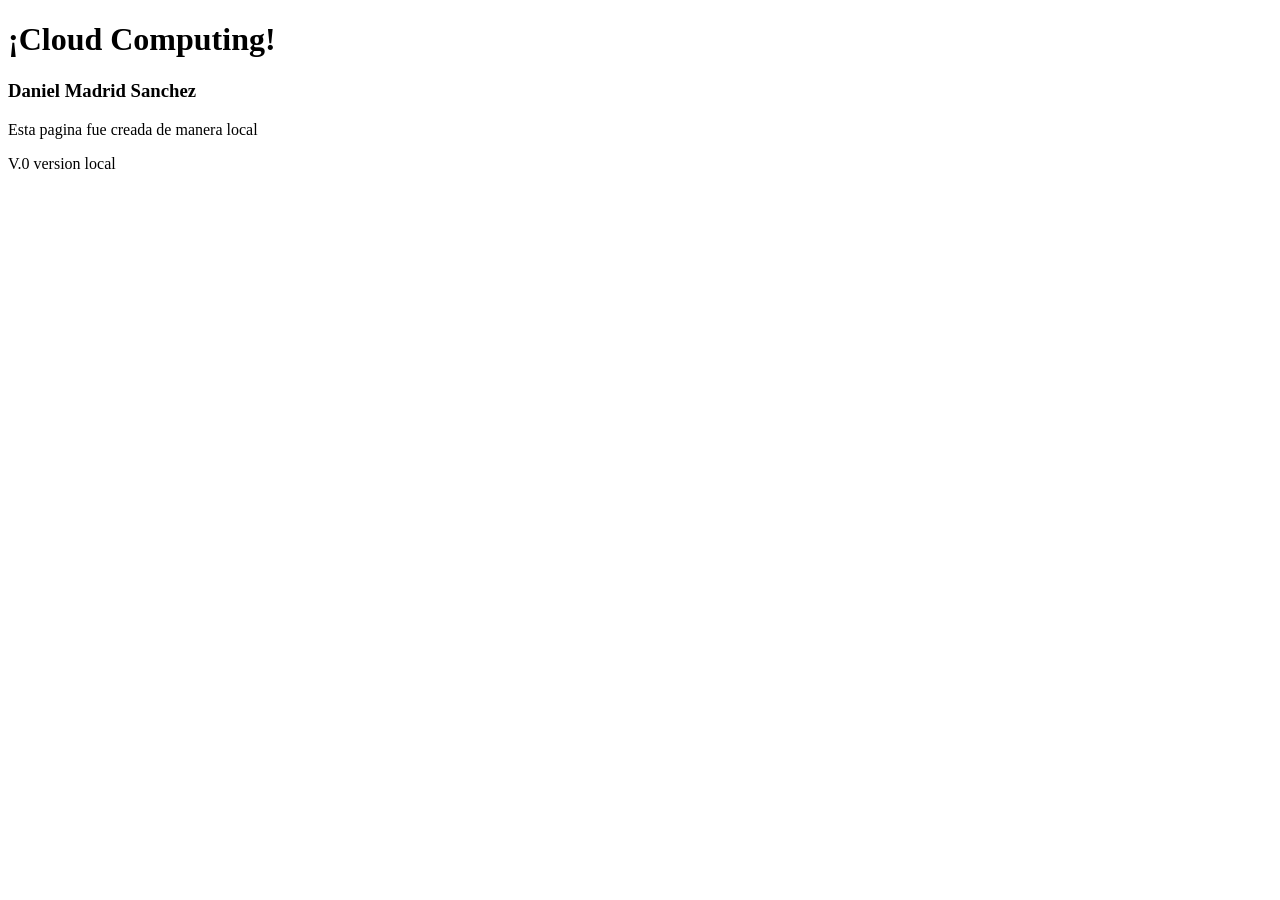
==== index.html @ 3df2db91 "V.0 html local" ====
<!DOCTYPE html>
<html lang="en">
<head>
    <meta charset="UTF-8">
    <meta name="viewport" content="width=device-width, initial-scale=1.0">
    <title>Primera pagina Cloud</title>
</head>
<body>
    <header>
        <h1>¡Cloud Computing!</h1>
    </header>
    
    <h3>Daniel Madrid Sanchez</h3>
    <p>Esta pagina fue creada de manera local</p>
    <footer>V.0 version local</footer>
</body>
</html>
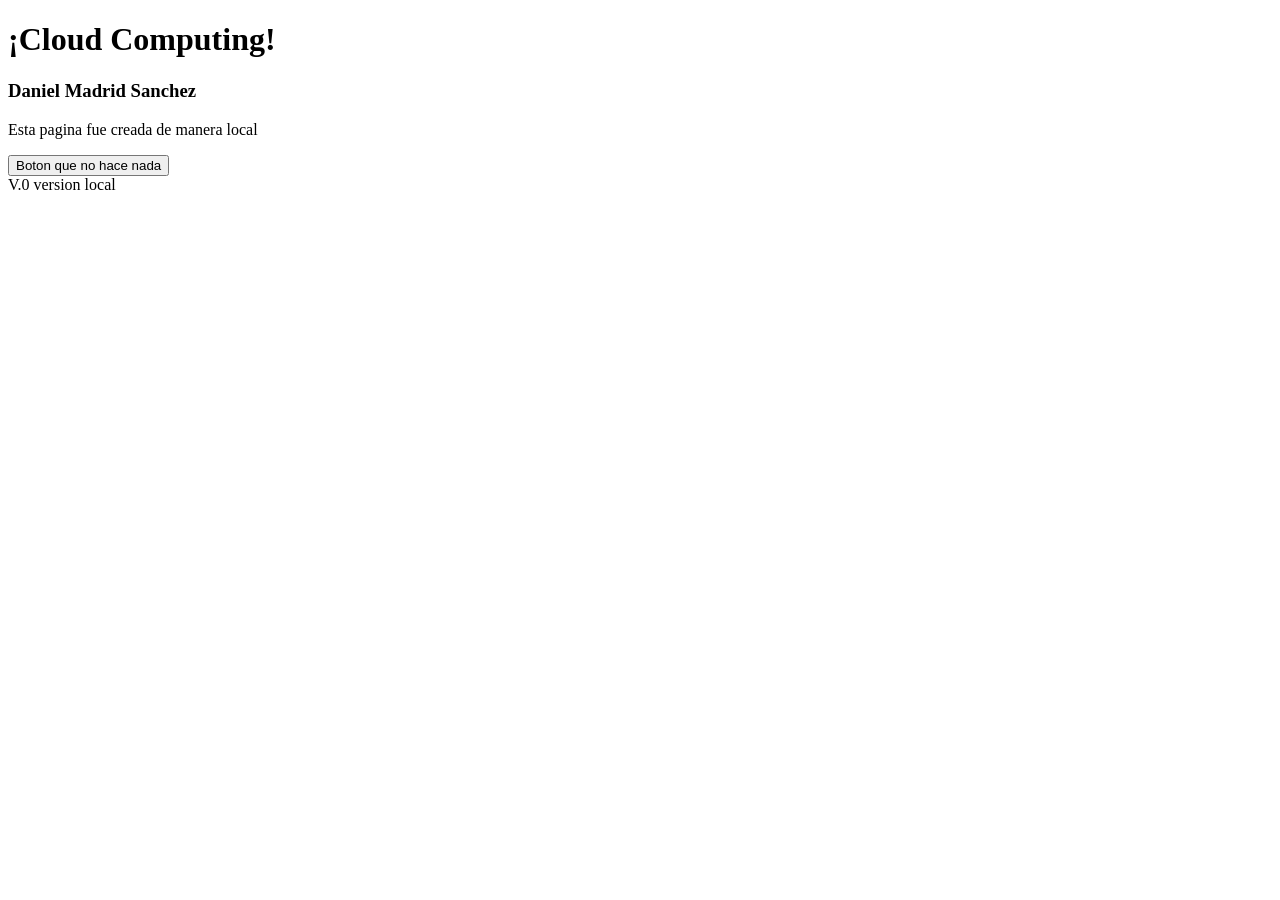
==== commit 329f318e: "boton añadido" ====
--- a/index.html
+++ b/index.html
@@ -12,6 +12,7 @@
     
     <h3>Daniel Madrid Sanchez</h3>
     <p>Esta pagina fue creada de manera local</p>
+    <button type="button">Boton que  no hace nada</button>
     <footer>V.0 version local</footer>
 </body>
 </html>
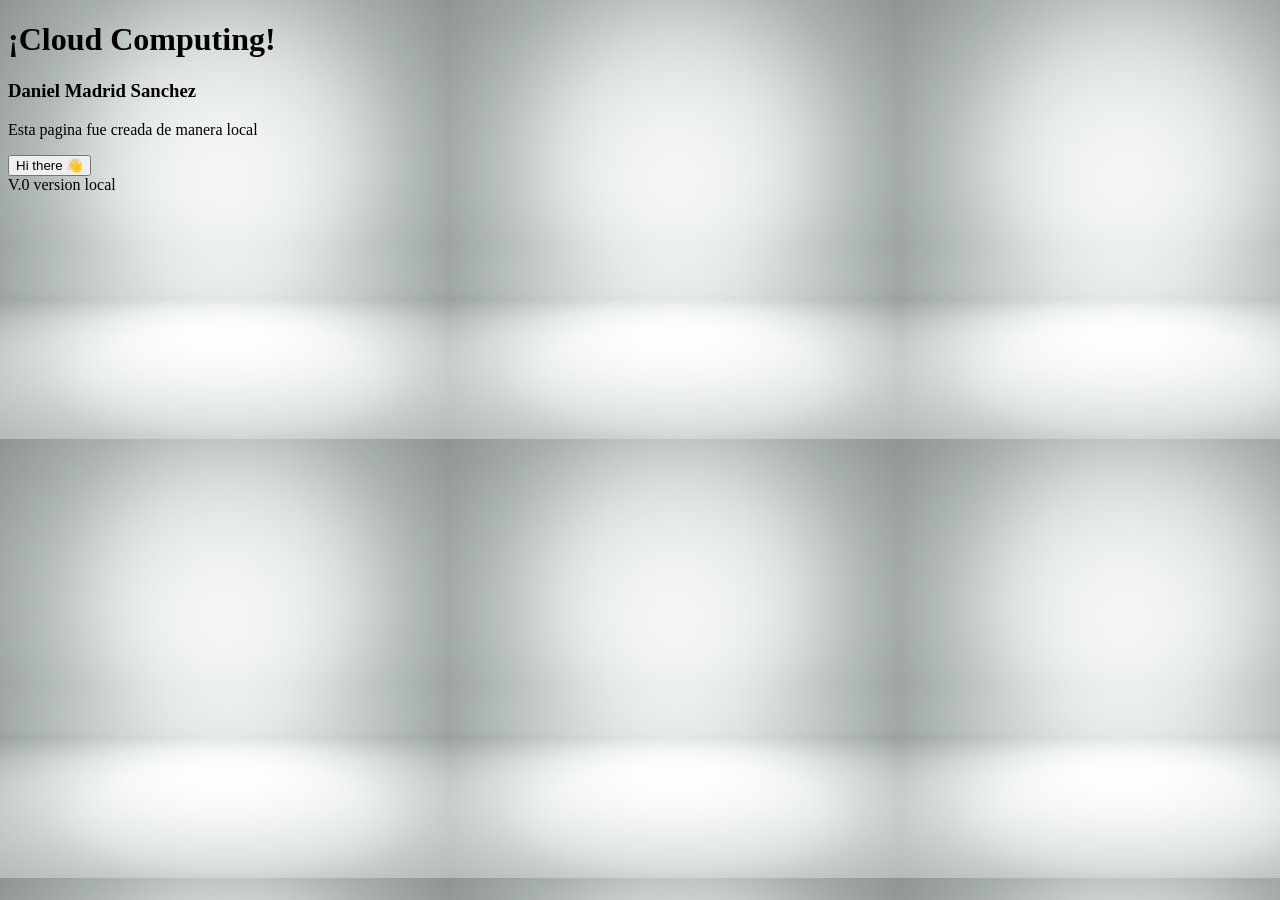
==== commit dc7a38e3: "orden de carpetas y faltan cosas trabajar con json + nodejs para añadir datos y ojala añadir google " ====
--- a/index.html
+++ b/index.html
@@ -1,18 +1,26 @@
 <!DOCTYPE html>
 <html lang="en">
+
 <head>
     <meta charset="UTF-8">
     <meta name="viewport" content="width=device-width, initial-scale=1.0">
     <title>Primera pagina Cloud</title>
+    <link rel="stylesheet" href="css/styles.css">
+    <script src="javascript/js.js"></script>
 </head>
+
 <body>
     <header>
         <h1>¡Cloud Computing!</h1>
     </header>
-    
+
     <h3>Daniel Madrid Sanchez</h3>
     <p>Esta pagina fue creada de manera local</p>
-    <button type="button">Boton que  no hace nada</button>
+    <button>
+        Hi there 👋
+    </button>
+
     <footer>V.0 version local</footer>
 </body>
+
 </html>
--- a/css/styles.css
+++ b/css/styles.css
@@ -0,0 +1,5 @@
+body
+{
+    background-image: url('../imagenes/fondo.jpg');
+
+}
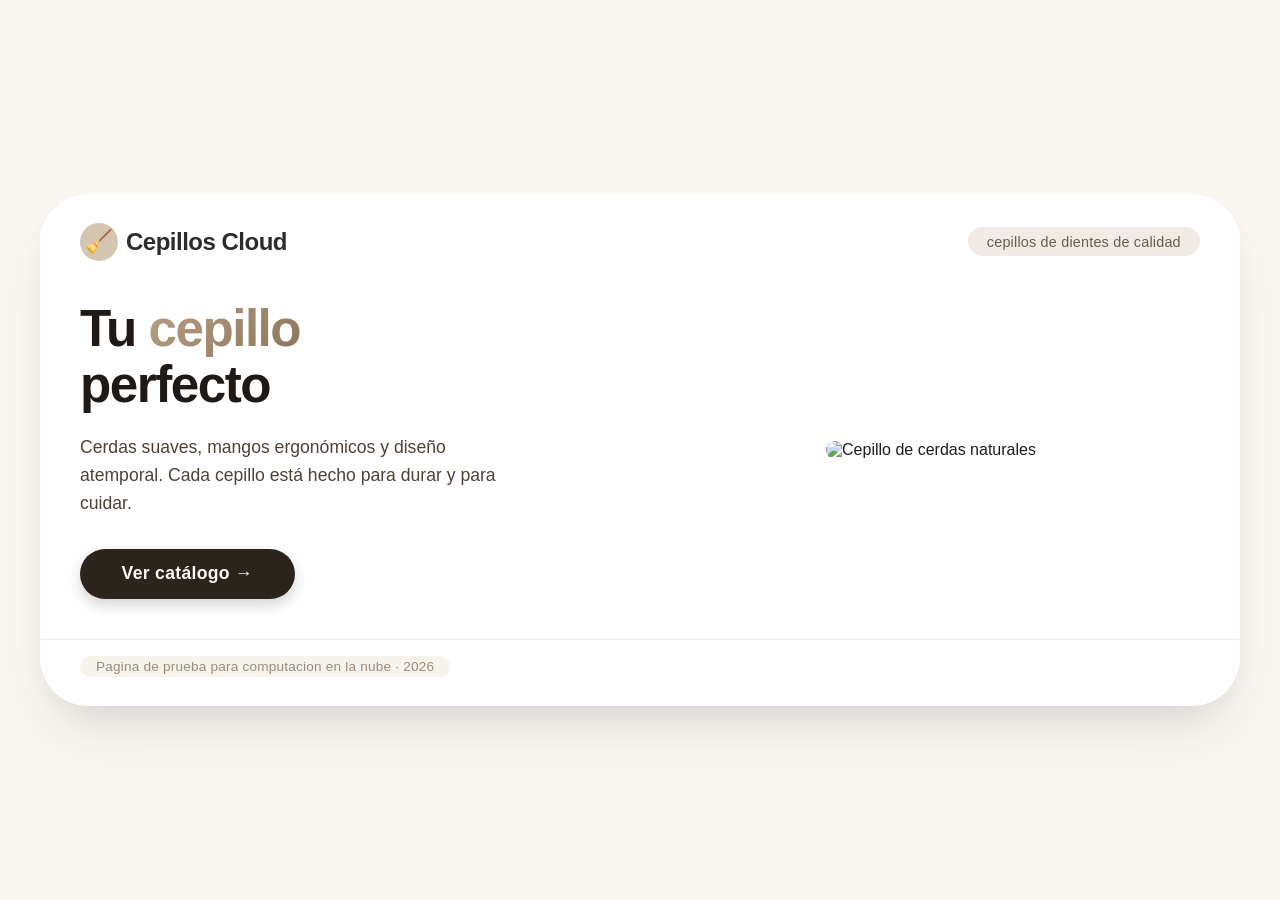
==== commit b9dad9cb: "añadi ya lo necesario para comenzar a poner las views" ====
--- a/index.html
+++ b/index.html
@@ -6,21 +6,37 @@
     <meta name="viewport" content="width=device-width, initial-scale=1.0">
     <title>Primera pagina Cloud</title>
     <link rel="stylesheet" href="css/styles.css">
-    <script src="javascript/js.js"></script>
 </head>
 
 <body>
-    <header>
-        <h1>¡Cloud Computing!</h1>
-    </header>
+      <div class="landing">
+        <header class="landing-header">
+            <div class="brand">
+                <span class="brand-icon">🧹</span>
+                <span>Cepillos Cloud</span>
+            </div>
+            <span class="tagline">cepillos de dientes de calidad</span>
+        </header>
 
-    <h3>Daniel Madrid Sanchez</h3>
-    <p>Esta pagina fue creada de manera local</p>
-    <button>
-        Hi there 👋
-    </button>
+        <div class="main-content">
+            <div class="text-col">
+                <h1>Tu <span>cepillo</span><br />perfecto</h1>
+                <p class="description">
+                    Cerdas suaves, mangos ergonómicos y diseño atemporal.
+                    Cada cepillo está hecho para durar y para cuidar.
+                </p>
+                <a href="#" id="pagina_2" class="btn-catalogo">Ver catálogo →</a>
+            </div>
+            <div class="image-col">
+                <img src="https://placecats.com/400/400?random=1" alt="Cepillo de cerdas naturales" />
+            </div>
+        </div>
 
-    <footer>V.0 version local</footer>
+        <footer class="landing-footer">
+            <span>Pagina de prueba para computacion en la nube · 2026</span>
+        </footer>
+    </div>
+     <script src="javascript/js.js"></script> 
 </body>
 
 </html>
--- a/css/styles.css
+++ b/css/styles.css
@@ -1,5 +1,225 @@
-body
-{
-    background-image: url('../imagenes/fondo.jpg');
-
-}
+/* styles.css */
+
+/* Reset básico + variables */
+* {
+    margin: 0;
+    padding: 0;
+    box-sizing: border-box;
+}
+
+body {
+    font-family: "Inter", sans-serif;
+    background: #faf7f2;
+    color: #1e1e1e;
+    min-height: 100vh;
+    display: flex;
+    align-items: center;
+    justify-content: center;
+    padding: 1.5rem;
+}
+
+.landing {
+    max-width: 1200px;
+    width: 100%;
+    background: #ffffff;
+    border-radius: 3rem;
+    box-shadow: 0 30px 60px -20px rgba(0, 0, 0, 0.15), 0 10px 30px -10px rgba(0, 0, 0, 0.05);
+    overflow: hidden;
+    display: flex;
+    flex-direction: column;
+    transition: all 0.2s ease;
+}
+
+/* Header */
+.landing-header {
+    padding: 1.8rem 2.5rem 0.5rem 2.5rem;
+    display: flex;
+    justify-content: space-between;
+    align-items: center;
+    flex-wrap: wrap;
+}
+
+.brand {
+    display: flex;
+    align-items: center;
+    gap: 0.5rem;
+    font-weight: 600;
+    font-size: 1.5rem;
+    letter-spacing: -0.5px;
+    color: #2b2b2b;
+}
+
+.brand-icon {
+    background: #d4c5b0;
+    width: 38px;
+    height: 38px;
+    border-radius: 40px;
+    display: flex;
+    align-items: center;
+    justify-content: center;
+    font-size: 1.4rem;
+    color: #3d2e1e;
+}
+
+.tagline {
+    color: #6b5d4e;
+    font-size: 0.9rem;
+    font-weight: 400;
+    background: #f0ebe4;
+    padding: 0.4rem 1.2rem;
+    border-radius: 40px;
+    letter-spacing: 0.2px;
+}
+
+/* Contenido principal */
+.main-content {
+    display: flex;
+    flex-wrap: wrap;
+    align-items: center;
+    justify-content: space-between;
+    padding: 2rem 2.5rem 2.5rem 2.5rem;
+    gap: 2rem;
+}
+
+.text-col {
+    flex: 1 1 300px;
+    max-width: 550px;
+}
+
+.text-col h1 {
+    font-size: 3.2rem;
+    font-weight: 700;
+    line-height: 1.1;
+    letter-spacing: -1.5px;
+    color: #1f1a15;
+    margin-bottom: 1.2rem;
+}
+
+.text-col h1 span {
+    background: linear-gradient(135deg, #b8a084, #8b765b);
+    background-clip: text;
+    -webkit-background-clip: text;
+    -webkit-text-fill-color: transparent;
+    display: inline-block;
+}
+
+.description {
+    font-size: 1.1rem;
+    line-height: 1.6;
+    color: #4d4238;
+    margin-bottom: 2rem;
+    max-width: 420px;
+}
+
+/* Botón "Ver catálogo" */
+.btn-catalogo {
+    display: inline-block;
+    background: #2b241c;
+    color: #fcf8f2;
+    font-weight: 600;
+    font-size: 1.1rem;
+    padding: 0.9rem 2.6rem;
+    border-radius: 60px;
+    text-decoration: none;
+    letter-spacing: 0.3px;
+    transition: background 0.2s, transform 0.15s, box-shadow 0.2s;
+    border: none;
+    cursor: pointer;
+    box-shadow: 0 6px 14px rgba(43, 36, 28, 0.20);
+}
+
+.btn-catalogo:hover {
+    background: #1f1914;
+    transform: scale(1.02);
+    box-shadow: 0 10px 22px rgba(43, 36, 28, 0.25);
+}
+
+.btn-catalogo:active {
+    transform: scale(0.96);
+}
+
+/* Columna imagen */
+.image-col {
+    flex: 1 1 280px;
+    display: flex;
+    justify-content: center;
+    align-items: center;
+}
+
+.image-col img {
+    max-width: 100%;
+    height: auto;
+    display: block;
+    border-radius: 2rem;
+    filter: drop-shadow(0 12px 30px rgba(0, 0, 0, 0.08));
+}
+
+/* Pie de página opcional */
+.landing-footer {
+    padding: 1rem 2.5rem 1.8rem 2.5rem;
+    border-top: 1px solid #f0ebe4;
+    display: flex;
+    justify-content: space-between;
+    flex-wrap: wrap;
+    font-size: 0.85rem;
+    color: #9b8b7a;
+    letter-spacing: 0.2px;
+    gap: 0.5rem;
+}
+
+.landing-footer span {
+    background: #f6f2ec;
+    padding: 0.2rem 1rem;
+    border-radius: 30px;
+}
+
+/* Responsive */
+@media (max-width: 700px) {
+    .landing-header {
+        padding: 1.2rem 1.5rem 0.2rem 1.5rem;
+    }
+    .main-content {
+        padding: 1.5rem 1.5rem 1.8rem 1.5rem;
+        flex-direction: column-reverse;
+        text-align: center;
+    }
+    .text-col {
+        max-width: 100%;
+        display: flex;
+        flex-direction: column;
+        align-items: center;
+    }
+    .description {
+        max-width: 100%;
+    }
+    .text-col h1 {
+        font-size: 2.6rem;
+    }
+    .image-col {
+        margin-bottom: 0.5rem;
+    }
+    .landing-footer {
+        flex-direction: column;
+        align-items: center;
+        text-align: center;
+        padding: 1rem 1.5rem 1.5rem 1.5rem;
+    }
+}
+
+@media (max-width: 430px) {
+    .text-col h1 {
+        font-size: 2.1rem;
+    }
+    .btn-catalogo {
+        width: 100%;
+        text-align: center;
+        padding: 0.8rem 1rem;
+    }
+    .brand {
+        font-size: 1.2rem;
+    }
+    .tagline {
+        font-size: 0.75rem;
+        padding: 0.2rem 1rem;
+    }
+}
